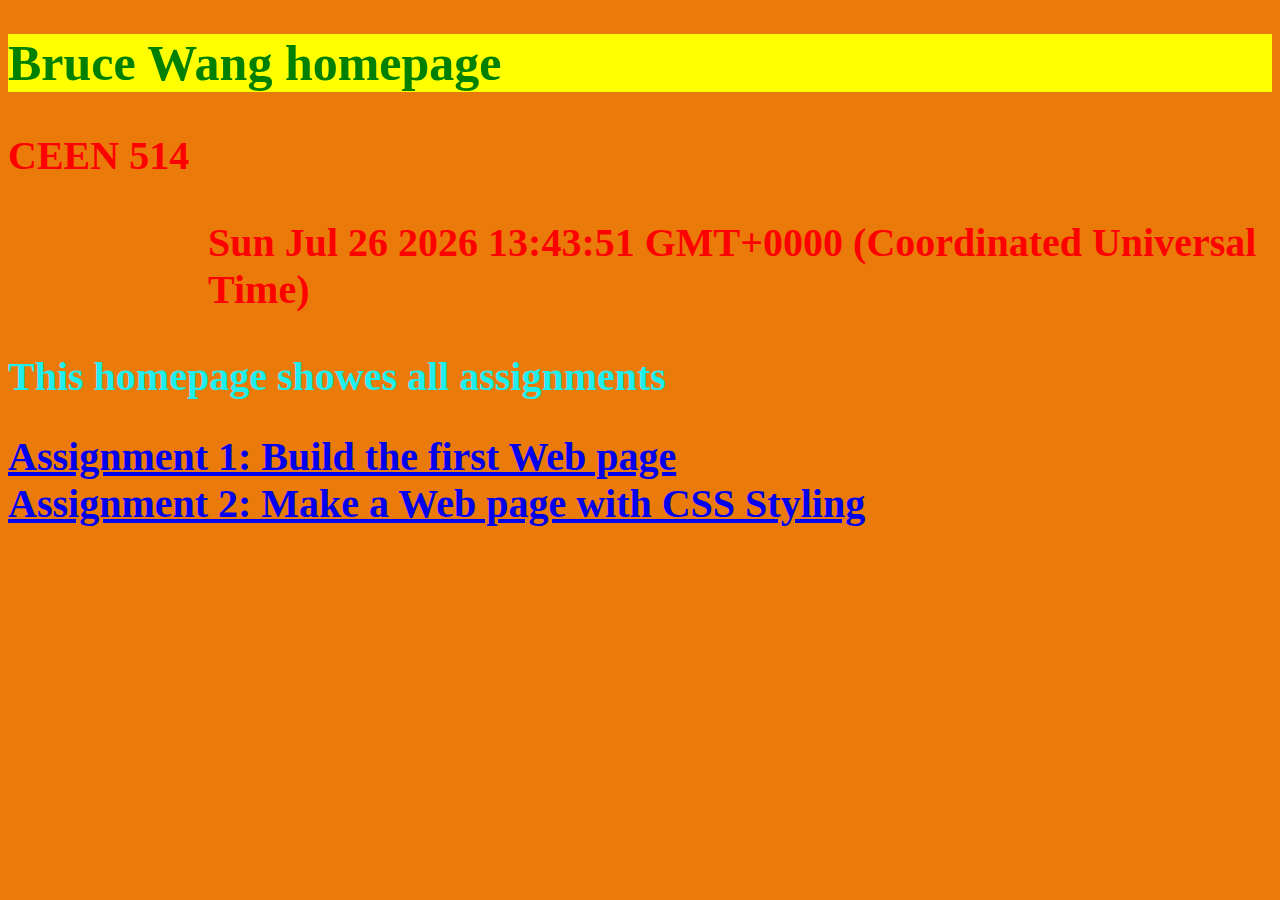
==== index.html @ 6949d179 "Add files via upload" ====
<!DOCTYPE html>
<html>
<head>
  <style>
body {background-color: #ea7b0b;}
h1 {font-size: 50px; font-family: showcard gothic; color: green; background-color: yellow;}
p {margin-left: 200px;}
p2 {margin-left: 300px;}
h2 {font-size: 40px; font-family: rockwell; color: #1eeeee;}
h3 {font-size: 40px; font-family: Algerian; color: red;}
  </style>
  </head>
  <body>
    <h1> Bruce Wang homepage </h1><h3>
 CEEN 514 <p id="date"></p>
<script>
document.getElementById("date").innerHTML = Date();
</script>
    <h2> This homepage showes all assignments <h2>
	<a href="https://bwang0601.github.io/MyFirstWeb_CSS_style.html">Assignment 1: Build the first Web page</a><br>
  <a href="https://bwang0601.github.io/MyFirstWeb_CSS_style.html">Assignment 2: Make a Web page with CSS Styling</a></h2><br>
</body>
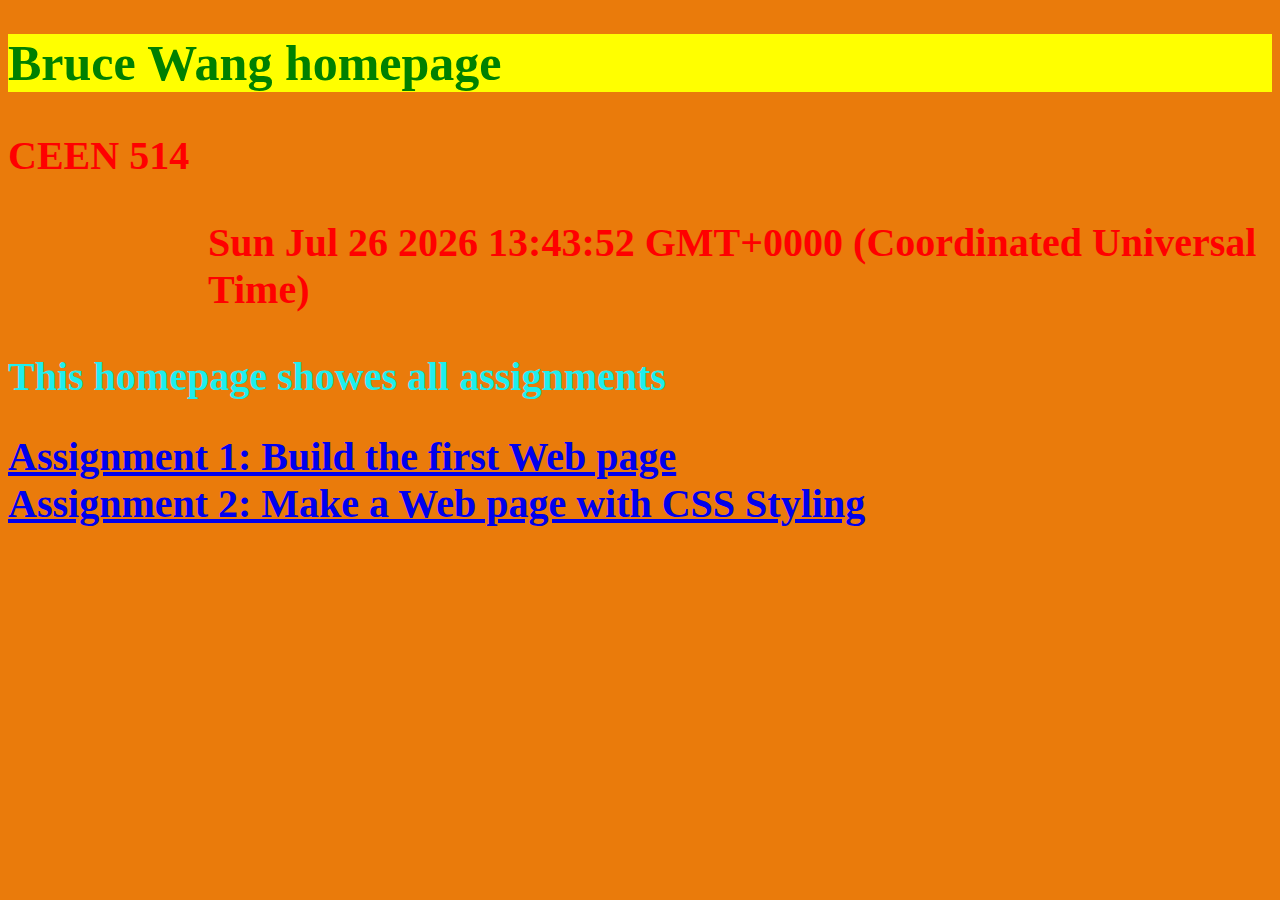
==== commit 6a830f75: "Update index.html" ====
--- a/index.html
+++ b/index.html
@@ -17,6 +17,6 @@
 document.getElementById("date").innerHTML = Date();
 </script>
     <h2> This homepage showes all assignments <h2>
-	<a href="https://bwang0601.github.io/MyFirstWeb_CSS_style.html">Assignment 1: Build the first Web page</a><br>
+	<a href="https://bwang0601.github.io/MyFirstWeb.html">Assignment 1: Build the first Web page</a><br>
   <a href="https://bwang0601.github.io/MyFirstWeb_CSS_style.html">Assignment 2: Make a Web page with CSS Styling</a></h2><br>
-</body>+</body>
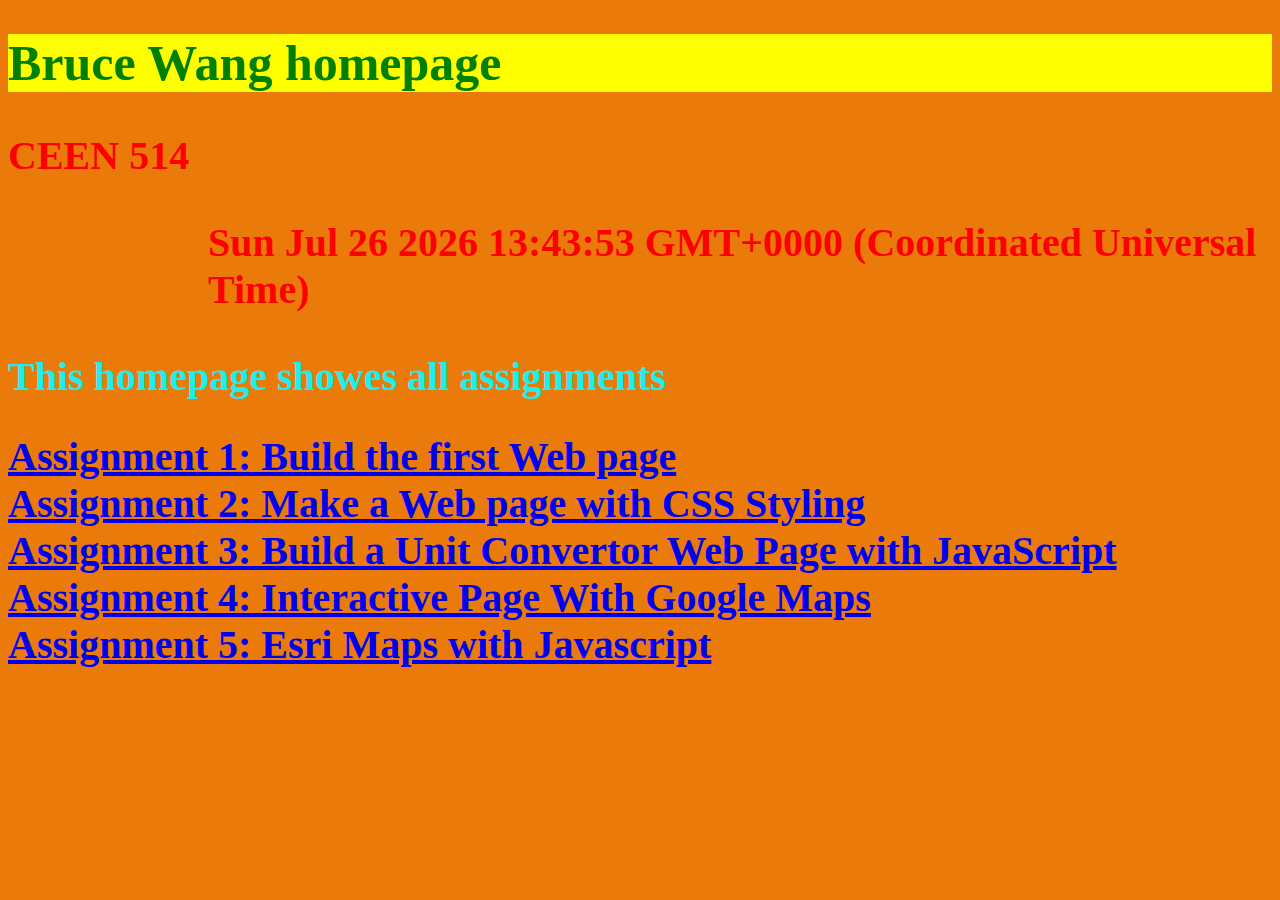
==== commit ea6010f8: "Update index.html" ====
--- a/index.html
+++ b/index.html
@@ -18,5 +18,8 @@
 </script>
     <h2> This homepage showes all assignments <h2>
 	<a href="https://bwang0601.github.io/MyFirstWeb.html">Assignment 1: Build the first Web page</a><br>
-  <a href="https://bwang0601.github.io/MyFirstWeb_CSS_style.html">Assignment 2: Make a Web page with CSS Styling</a></h2><br>
+	<a href="https://bwang0601.github.io/MyFirstWeb_CSS_style.html">Assignment 2: Make a Web page with CSS Styling</a><br>
+	<a href="https://bwang0601.github.io/unitconvertor.html">Assignment 3: Build a Unit Convertor Web Page with JavaScript</a><br>
+	<a href="https://bwang0601.github.io/GoogleMaps.html">Assignment 4: Interactive Page With Google Maps</a><br>
+	<a href="https://bwang0601.github.io/Esrimap.html">Assignment 5: Esri Maps with Javascript</a></h2><br>
 </body>
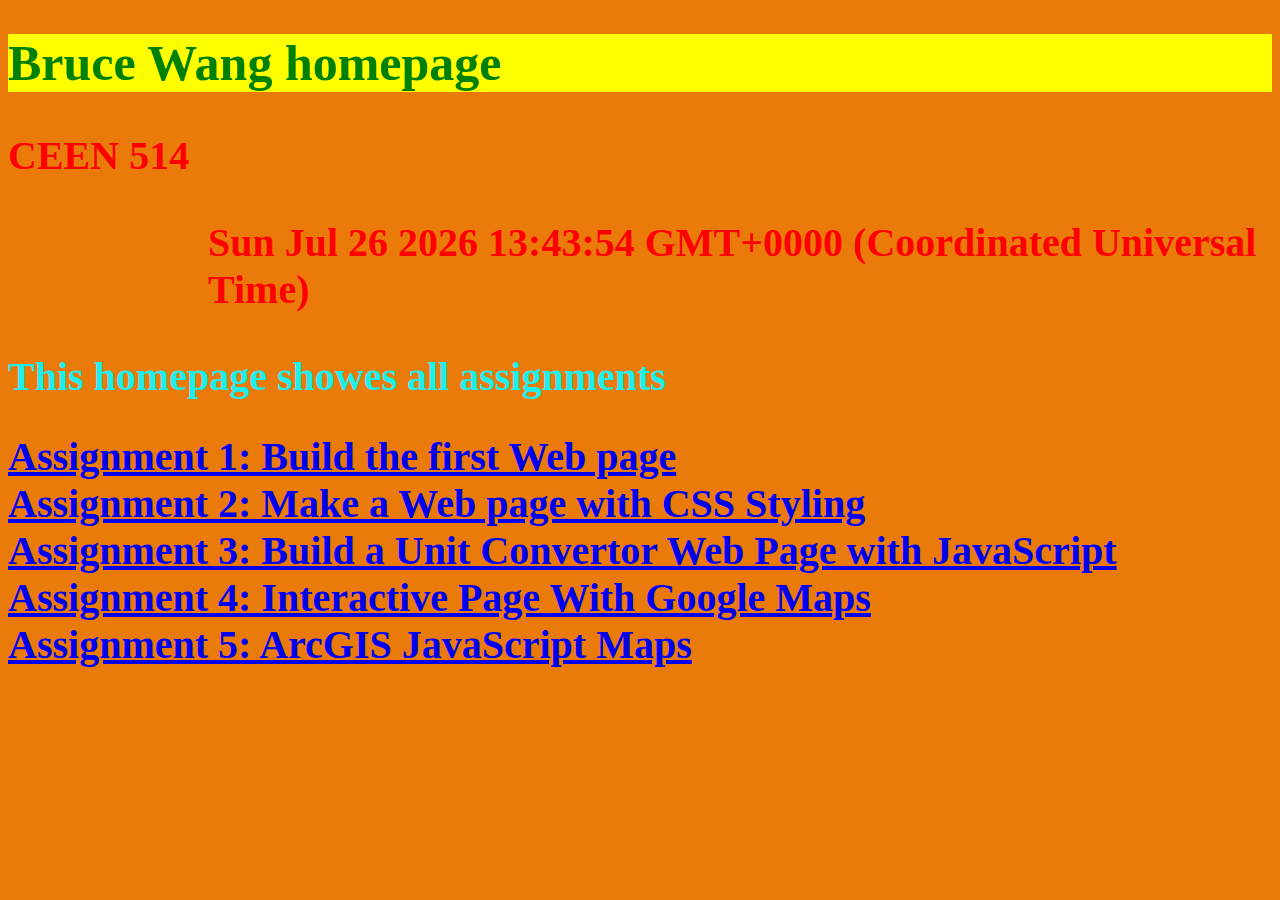
==== commit 33b7c47f: "Update index.html" ====
--- a/index.html
+++ b/index.html
@@ -21,5 +21,5 @@
 	<a href="https://bwang0601.github.io/MyFirstWeb_CSS_style.html">Assignment 2: Make a Web page with CSS Styling</a><br>
 	<a href="https://bwang0601.github.io/unitconvertor.html">Assignment 3: Build a Unit Convertor Web Page with JavaScript</a><br>
 	<a href="https://bwang0601.github.io/GoogleMaps.html">Assignment 4: Interactive Page With Google Maps</a><br>
-	<a href="https://bwang0601.github.io/Esrimap.html">Assignment 5: Esri Maps with Javascript</a></h2><br>
+	<a href="https://bwang0601.github.io/Esrimap.html">Assignment 5: ArcGIS JavaScript Maps</a></h2><br>
 </body>
